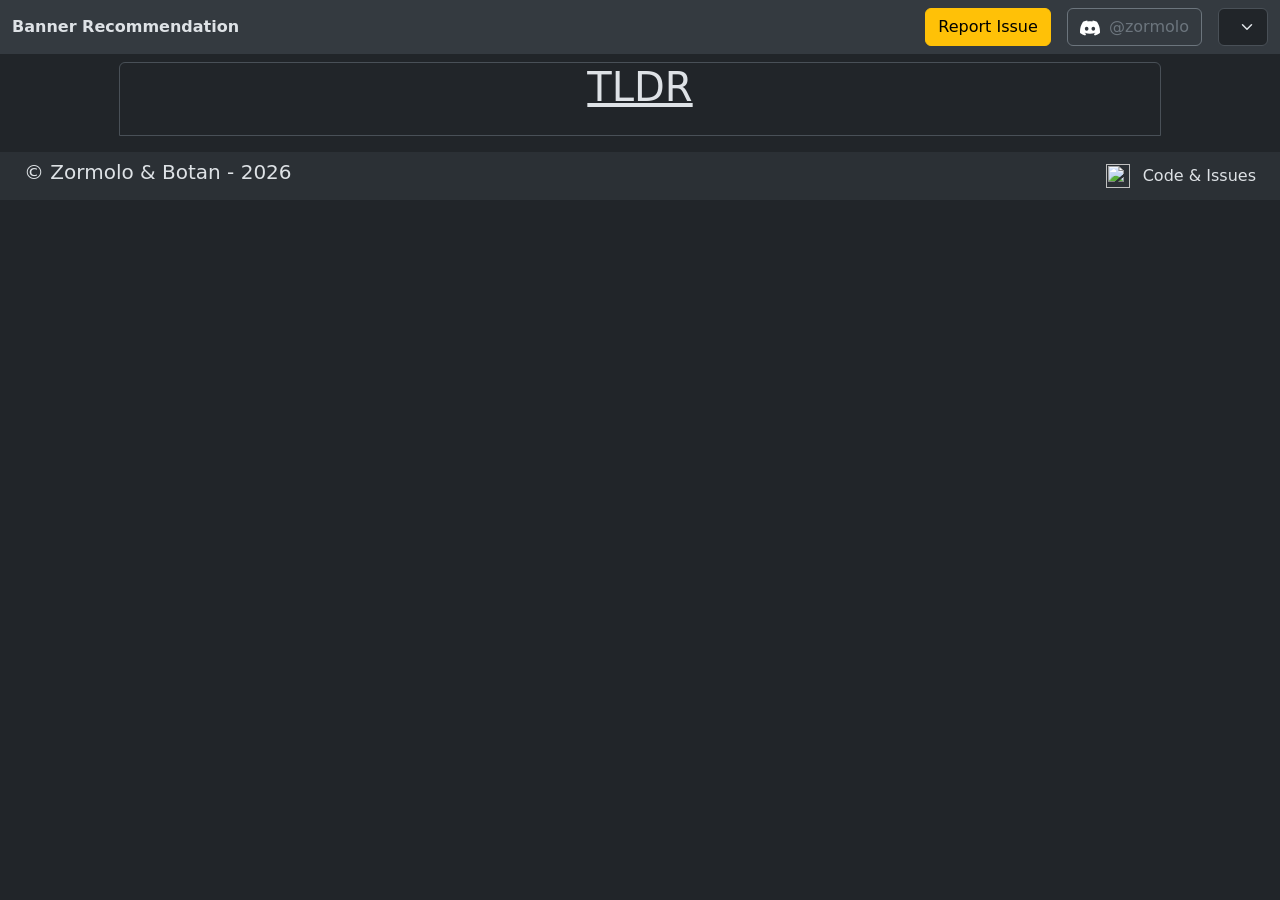
==== index.html @ 1676eccb "Update index.html" ====
<!DOCTYPE html>
<html lang="en" data-bs-theme="dark">
<head>
  <meta charset="UTF-8">
  <meta name="viewport" content="width=device-width, initial-scale=1.0">
  <meta name="description" content="A Site about Banner Recommendations for the Game: Brown Dust 2. Made by Zormolo & Botan">

  <link rel="icon" type="image/x-icon" href="./public/images/favicon/favicon.ico">
  <link rel="icon" type="image/png" sizes="16x16" href="./public/images/favicon/favicon-16x16.png">
  <link rel="icon" type="image/png" sizes="32x32" href="./public/images/favicon/favicon-32x32.png">
  <link rel="apple-touch-icon" sizes="180x180" href="./public/images/favicon/apple-touch-icon.png">
  <link rel="icon" type="image/png" sizes="192x192" href="./public/images/favicon/android-chrome-192x192.png">
  <link rel="icon" type="image/png" sizes="512x512" href="./public/images/favicon/android-chrome-512x512.png">

  <meta name="google-site-verification" content="iyQmtyQWnobFeqFgzh3pwhKETdWEKxUW23xHzJHVGwA" />
  <meta name="robots" content="index, follow">
  <meta name="googlebot" content="index, follow">

  <link rel="preload" href="./public/json/data.json" crossorigin="anonymous" as="fetch">
  <link rel="preload" href="./public/js/generateSite.js" crossorigin="anonymous" as="script">
  <link rel="preload" href="https://cdn.jsdelivr.net/npm/bootstrap@5.3.8/dist/css/bootstrap.min.css" integrity="sha384-sRIl4kxILFvY47J16cr9ZwB07vP4J8+LH7qKQnuqkuIAvNWLzeN8tE5YBujZqJLB" crossorigin="anonymous" as="style">
  <link rel="preload" href="./public/css/custom.css" crossorigin="anonymous" as="style">
  <link rel="preload" href="https://cdn.jsdelivr.net/npm/bootstrap@5.3.8/dist/js/bootstrap.bundle.min.js" integrity="sha384-FKyoEForCGlyvwx9Hj09JcYn3nv7wiPVlz7YYwJrWVcXK/BmnVDxM+D2scQbITxI" crossorigin="anonymous" as="script">

  <link rel="stylesheet" href="https://cdn.jsdelivr.net/npm/bootstrap@5.3.8/dist/css/bootstrap.min.css" integrity="sha384-sRIl4kxILFvY47J16cr9ZwB07vP4J8+LH7qKQnuqkuIAvNWLzeN8tE5YBujZqJLB" crossorigin="anonymous">
  <link rel="stylesheet" href="./public/css/custom.css" crossorigin="anonymous">
  <title>Brown Dust 2 - Banner Recommendation</title>
</head>
<body class="container-fluid">
  <header class="row">
    <nav class="navbar bg-body-secondary">
      <div class="container-fluid">

        <div class="pe-3"><b>Banner Recommendation</b></div>

        <ul class="navbar-nav flex-row gap-3">
          <li class="nav-item">
            <a class="btn btn-warning" href="https://github.com/Zormolo/BD2-Banner-Recommendation/issues/new" target="_blank">Report Issue</a>
          </li>
          <li class="nav-item d-flex align-items-center">
            <a class="btn btn-outline-secondary" href="https://discordapp.com/users/410820650656071680">
              <span class="pe-1">
                <img src="./public/images/discord.svg" width="20px" height="20px" alt="">
              </span>
              @zormolo
            </a
>         </li>
          <li class="nav-item">
            <select data-shortcut-container class="form-select text-truncate"></select>
          </li>
        </ul>

      </div>
    </nav>
  </header>
  <main class="row">
    <div id="main-container" class="container-fluid pt-2">
      <div class="row pb-3">
        <div class="col-12 col-md-11 col-xl-10 mx-auto">
          <section class="container-fluid pb-2 border rounded-top">

            <div class="row">
              <div class="col-2 d-flex justify-content-center mx-0 flex-grow-1">
                <h1><u>TLDR</u></h1>
              </div>
            </div>

            <div class="row">
              <div data-tldr class="col-12 pb-2 d-flex flex-wrap justify-content-center arrowHide"></div>
            </div>

          </section>
        </div>
      </div>

      <template id="charBannerCard">
        <section data-char-banner-card class="row pt-2">
          <div class="col-11 mx-auto bg-body-tertiary rounded">
            <div class="row h-100 py-2">

              <div class="col-12 col-md-4 col-xl-2 pe-2 borderless border-end">
                <div class="w-100 h-100 d-flex justify-content-center">
                  <picture class="my-auto">
                    <source data-costume-image-avif class="costumeSize" type="image/avif" />
                    <img data-costume-image class="costumeSize" loading="lazy">
                  </picture>
                </div>
              </div>

              <div class="col d-flex flex-column">
                <div class="row border-bottom mx-1 pb-2 pt-4 pt-md-0  border-2">
                  <div data-banner-name class="col d-flex justify-content-center">
                  </div>
                </div>

                <div class="row pt-2">
                  <div class="col">
                    <div class="container-fluid">
                      <ul class="nav nav-underline" role="tablist">
                        <li class="nav-item">
                          <button class="nav-link active" data-basic-tab data-bs-toggle="tab" data-bs-target="#basic" type="button" role="tab">Basic Info</button>
                        </li>
                        <li class="nav-item">
                          <button class="nav-link" data-pac-tab data-bs-toggle="tab" data-bs-target="#pac" type="button" role="tab">Pros & Cons</button>
                        </li>
                        <li class="nav-item">
                          <button class="nav-link" data-mode-tab data-bs-toggle="tab" data-bs-target="#mode" type="button" role="tab">Mode Rating</button>
                        </li>
                      </ul>
                    </div>
                  </div>
                </div>

                <div class="tab-content d-flex flex-grow-1">
                  <div class="container-fluid tab-pane fade show active" id="basic" role="tabpanel">
                    <div class="row h-100">

                      <div class="col-12 col-xl-4 col-xxl-4 pe-0 pt-3 pb-2 py-xl-0 d-flex align-items-center">
                        <div class="w-100">
                          <ul class="list-unstyled">
                            <li><span data-role><b>Role - </b></span></li>
                            <li><span><b>Element - </b><img data-property loading="lazy" width="32px" height="32px"></span></li>
                            <li><span data-dmg-type><b>Damage Type - </b></span></li>
                            <br>
                            <li data-banner-periode></li>
                            <li data-banner-time-left></li>
                          </ul>
                        </div>
                      </div>

                      <div class="col-12 col-xl-8 col-xxl-4 d-flex align-items-center">
                        <div class="container-fluid">
                          <div class="row pb-3">
                            <div class="col">
                              <h2>Breakpoints:</h2>
                            </div>
                          </div>
                          <div class="row w-100">
                            <div class="col">
                              <ul data-breakpoints class="list-group list-group-flush p-2 border border-3 rounded"></ul>
                            </div>
                          </div>
                        </div>

                      </div>

                      <div class="col-12 col-xl-12 col-xxl-4 pt-3 pt-xxl-0 d-flex align-items-center">
                        <div class="container-fluid">
                          <div class="row pb-3">
                            <div class="col">
                              <h2>Should you pull on this banner?</h2>
                            </div>
                          </div>
                          <div class="row">
                            <div class="col">
                              <p data-pull-reason></p>
                            </div>
                          </div>
                        </div>
                      </div>

                    </div>
                  </div>

                  <div class="container-fluid tab-pane fade" id="pac" role="tabpanel">
                    <div class="row h-100">

                      <div class="col-6 d-flex flex-column border-end border-2">
                        <div class="row pt-2">
                          <h3 class="text-success">Pros</h3>
                        </div>
                        <div class="row flex-grow-1">
                          <div class="col">
                            <ul data-pros class="list-group"></ul>
                          </div>
                        </div>
                      </div>

                      <div class="col-6 d-flex flex-column">
                        <div class="row pt-2">
                          <h3 class="text-danger">Cons</h3>
                        </div>
                        <div class="row flex-grow-1">
                          <div class="col">
                            <ul data-cons class="list-group"></ul>
                          </div>
                        </div>

                      </div>

                    </div>
                  </div>

                  <div class="container-fluid tab-pane fade" id="mode" role="tabpanel">
                    <div class="row h-100">
                      <div class="col pt-4">
                        <div class="container-fluid py-2 text-center">

                          <div class="row pb-2 border-bottom border-3">
                            <div class="col-4"><b>Fiend Hunter [FH]</b></div>
                            <div class="col-4"><b>Guild Raid [GR]</b></div>
                            <div class="col-4"><b>Last Night [LN]</b></div>
                          </div>
                          <div class="row pb-3">
                            <div data-fh class="col-4"></div>
                            <div data-gr class="col-4"></div>
                            <div data-ln class="col-4"></div>
                          </div>
                          <div class="row py-2 border-bottom border-3">
                            <div class="col-4"><b>Tower of Salvation [TOS]</b></div>
                            <div class="col-4"><b>Mirror War [MW]</b></div>
                            <div class="col-4"><b>Golden Colloseum [GC]</b></div>
                          </div>
                          <div class="row pb-3">
                            <div data-tos class="col-4"></div>
                            <div data-mw class="col-4"></div>
                            <div data-gc class="col-4"></div>
                          </div>
                          <div class="row pb-2 border-bottom border-3 justify-content-center">
                            <div class="col-6"><b>General / Event Challanges</b></div>
                          </div>
                          <div class="row justify-content-center">
                            <div data-gen class="col-6"></div>
                          </div>

                        </div>
                      </div>
                    </div>
                  </div>
                </div>

              </div>

            </div>
          </div>
        </section>
      </template>
    </div>
  </main>

  <footer class="row bg-body-tertiary">
    <div class="container-fluid">
      <nav class="navbar">
        <div class="container-fluid">
          <h5>&copy; Zormolo & Botan - <script>document.write( new Date().getFullYear() )</script></h3>
          <a href="https://github.com/Zormolo/BD2-Banner-Recommendation" class="nav-link">
            <img src="./public/images/github-mark-white.svg" width="24px" height="24px" alt="">
            <span class="ps-2">Code & Issues</span>
          </a>
        </div>
      </nav>
    </div>
  </footer>

  <script src="./public/js/generateSite.js" crossorigin="anonymous"></script>
  <script src="https://cdn.jsdelivr.net/npm/bootstrap@5.3.8/dist/js/bootstrap.bundle.min.js" integrity="sha384-FKyoEForCGlyvwx9Hj09JcYn3nv7wiPVlz7YYwJrWVcXK/BmnVDxM+D2scQbITxI" crossorigin="anonymous"></script>
</body>
</html>
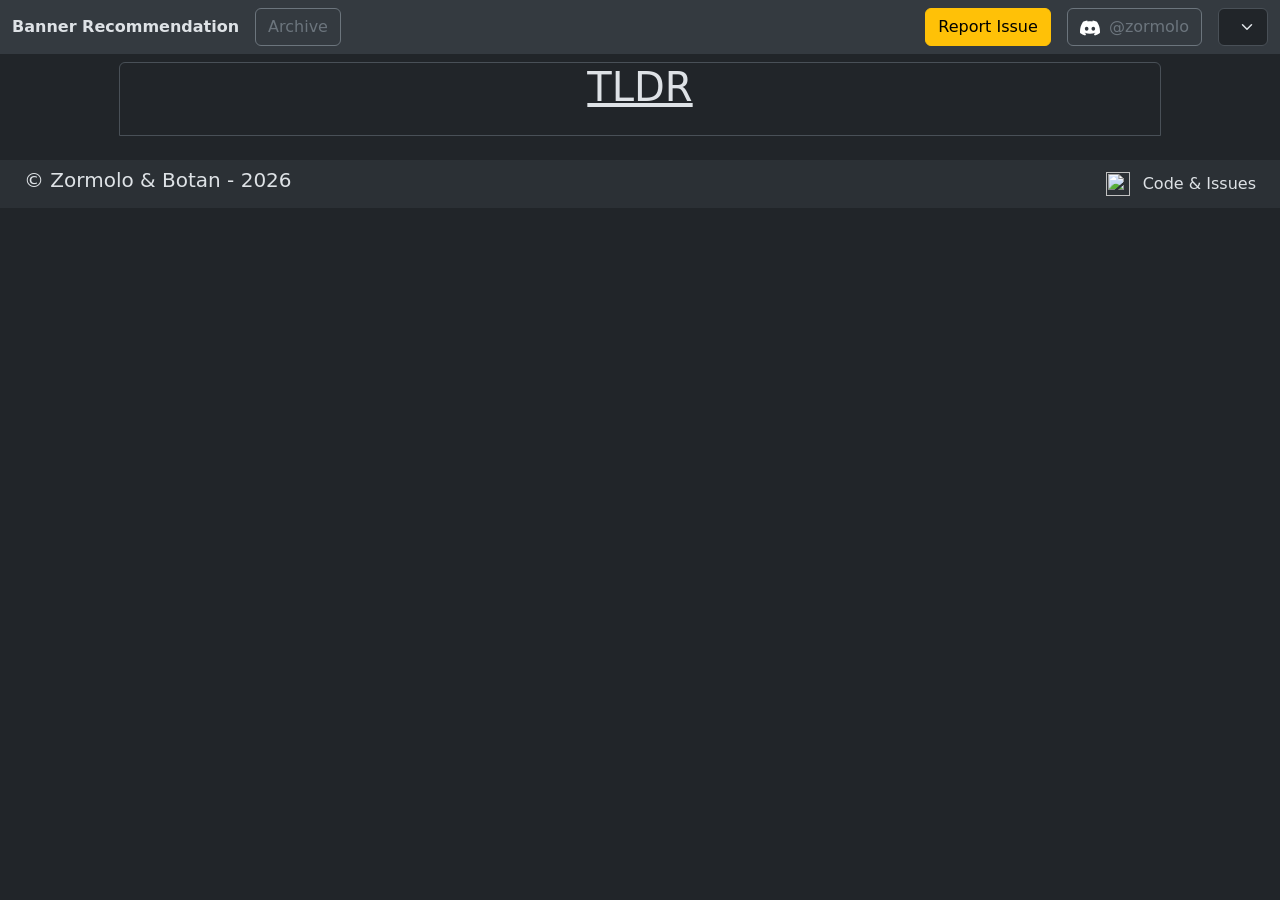
==== commit 18d5f466: "fixed Links" ====
--- a/index.html
+++ b/index.html
@@ -17,6 +17,7 @@
   <meta name="googlebot" content="index, follow">
 
   <link rel="preload" href="./public/json/data.json" crossorigin="anonymous" as="fetch">
+  <link rel="preload" href="./public/json/utils.json" crossorigin="anonymous" as="fetch">
   <link rel="preload" href="./public/js/generateSite.js" crossorigin="anonymous" as="script">
   <link rel="preload" href="https://cdn.jsdelivr.net/npm/bootstrap@5.3.8/dist/css/bootstrap.min.css" integrity="sha384-sRIl4kxILFvY47J16cr9ZwB07vP4J8+LH7qKQnuqkuIAvNWLzeN8tE5YBujZqJLB" crossorigin="anonymous" as="style">
   <link rel="preload" href="./public/css/custom.css" crossorigin="anonymous" as="style">
@@ -31,14 +32,17 @@
     <nav class="navbar bg-body-secondary">
       <div class="container-fluid">
 
-        <div class="pe-3"><b>Banner Recommendation</b></div>
+        <div class="d-flex flex-row align-items-center">
+          <div class="pe-3"><b>Banner Recommendation</b></div>
+          <div> <a class="btn btn-outline-secondary" href="/BD2-Banner-Recommendation/archive.html">Archive</a></div>
+        </div>
 
         <ul class="navbar-nav flex-row gap-3">
           <li class="nav-item">
             <a class="btn btn-warning" href="https://github.com/Zormolo/BD2-Banner-Recommendation/issues/new" target="_blank">Report Issue</a>
           </li>
           <li class="nav-item d-flex align-items-center">
-            <a class="btn btn-outline-secondary" href="https://discordapp.com/users/410820650656071680">
+            <a class="btn btn-outline-secondary">
               <span class="pe-1">
                 <img src="./public/images/discord.svg" width="20px" height="20px" alt="">
               </span>
@@ -96,7 +100,7 @@
                 <div class="row pt-2">
                   <div class="col">
                     <div class="container-fluid">
-                      <ul class="nav nav-underline" role="tablist">
+                      <ul class="nav nav-pills gap-1" role="tablist">
                         <li class="nav-item">
                           <button class="nav-link active" data-basic-tab data-bs-toggle="tab" data-bs-target="#basic" type="button" role="tab">Basic Info</button>
                         </li>
@@ -120,7 +124,7 @@
                           <ul class="list-unstyled">
                             <li><span data-role><b>Role - </b></span></li>
                             <li><span><b>Element - </b><img data-property loading="lazy" width="32px" height="32px"></span></li>
-                            <li><span data-dmg-type><b>Damage Type - </b></span></li>
+                            <li><span data-dmg-type><b class="text-light">Damage Type - </b></span></li>
                             <br>
                             <li data-banner-periode></li>
                             <li data-banner-time-left></li>
@@ -255,4 +259,4 @@
   <script src="./public/js/generateSite.js" crossorigin="anonymous"></script>
   <script src="https://cdn.jsdelivr.net/npm/bootstrap@5.3.8/dist/js/bootstrap.bundle.min.js" integrity="sha384-FKyoEForCGlyvwx9Hj09JcYn3nv7wiPVlz7YYwJrWVcXK/BmnVDxM+D2scQbITxI" crossorigin="anonymous"></script>
 </body>
-</html>
+</html>
--- a/public/css/custom.css
+++ b/public/css/custom.css
@@ -0,0 +1,82 @@
+.costumeSize {
+  max-height: 400px;
+  max-width: 100%;
+}
+
+#main-container:last-child {
+  padding-bottom: 0.5rem;
+}
+
+header {
+  position: sticky;
+  top: 0;
+  z-index: 100;
+}
+
+.arrowHide > div:last-child > span {
+  display: none;
+}
+
+section {
+  scroll-margin-top: 3rem;
+}
+
+.nav-pills .nav-link {
+  color: var(--text-color);
+  border: 1px solid var(--bs-gray);
+}
+
+.nav-pills .nav-link.active, .nav-pills .nav-link.active:hover {
+  background: var(--bs-dark-bg-subtle);
+  cursor: default;
+}
+
+.nav-link:hover {
+  background-color: var(--bs-dark);
+}
+
+.navbar select {
+  cursor: pointer;
+}
+
+.navbar select:focus {
+  box-shadow: none;
+}
+
+.text-magic {
+  color: #c994fd;
+}
+
+.text-physical {
+  color: #dcc27a;
+}
+
+@media (max-width: 768px) {
+  .borderless {
+    border-width: 0 !important;
+  }
+}
+
+@media (max-width: 576px) {
+  .navbar select {
+    max-width: 16rem;
+  }
+}
+
+@media (max-width: 490px) {
+  .navbar select {
+    max-width: 13rem;
+  }
+}
+
+@media (max-width: 440px) {
+  .navbar select {
+    max-width: 11rem;
+  }
+}
+
+@media (max-width: 405px) {
+  .navbar select {
+    max-width: 9rem;
+  }
+}
--- a/public/css/custom.css
+++ b/public/css/custom.css
@@ -0,0 +1,82 @@
+.costumeSize {
+  max-height: 400px;
+  max-width: 100%;
+}
+
+#main-container:last-child {
+  padding-bottom: 0.5rem;
+}
+
+header {
+  position: sticky;
+  top: 0;
+  z-index: 100;
+}
+
+.arrowHide > div:last-child > span {
+  display: none;
+}
+
+section {
+  scroll-margin-top: 3rem;
+}
+
+.nav-pills .nav-link {
+  color: var(--text-color);
+  border: 1px solid var(--bs-gray);
+}
+
+.nav-pills .nav-link.active, .nav-pills .nav-link.active:hover {
+  background: var(--bs-dark-bg-subtle);
+  cursor: default;
+}
+
+.nav-link:hover {
+  background-color: var(--bs-dark);
+}
+
+.navbar select {
+  cursor: pointer;
+}
+
+.navbar select:focus {
+  box-shadow: none;
+}
+
+.text-magic {
+  color: #c994fd;
+}
+
+.text-physical {
+  color: #dcc27a;
+}
+
+@media (max-width: 768px) {
+  .borderless {
+    border-width: 0 !important;
+  }
+}
+
+@media (max-width: 576px) {
+  .navbar select {
+    max-width: 16rem;
+  }
+}
+
+@media (max-width: 490px) {
+  .navbar select {
+    max-width: 13rem;
+  }
+}
+
+@media (max-width: 440px) {
+  .navbar select {
+    max-width: 11rem;
+  }
+}
+
+@media (max-width: 405px) {
+  .navbar select {
+    max-width: 9rem;
+  }
+}
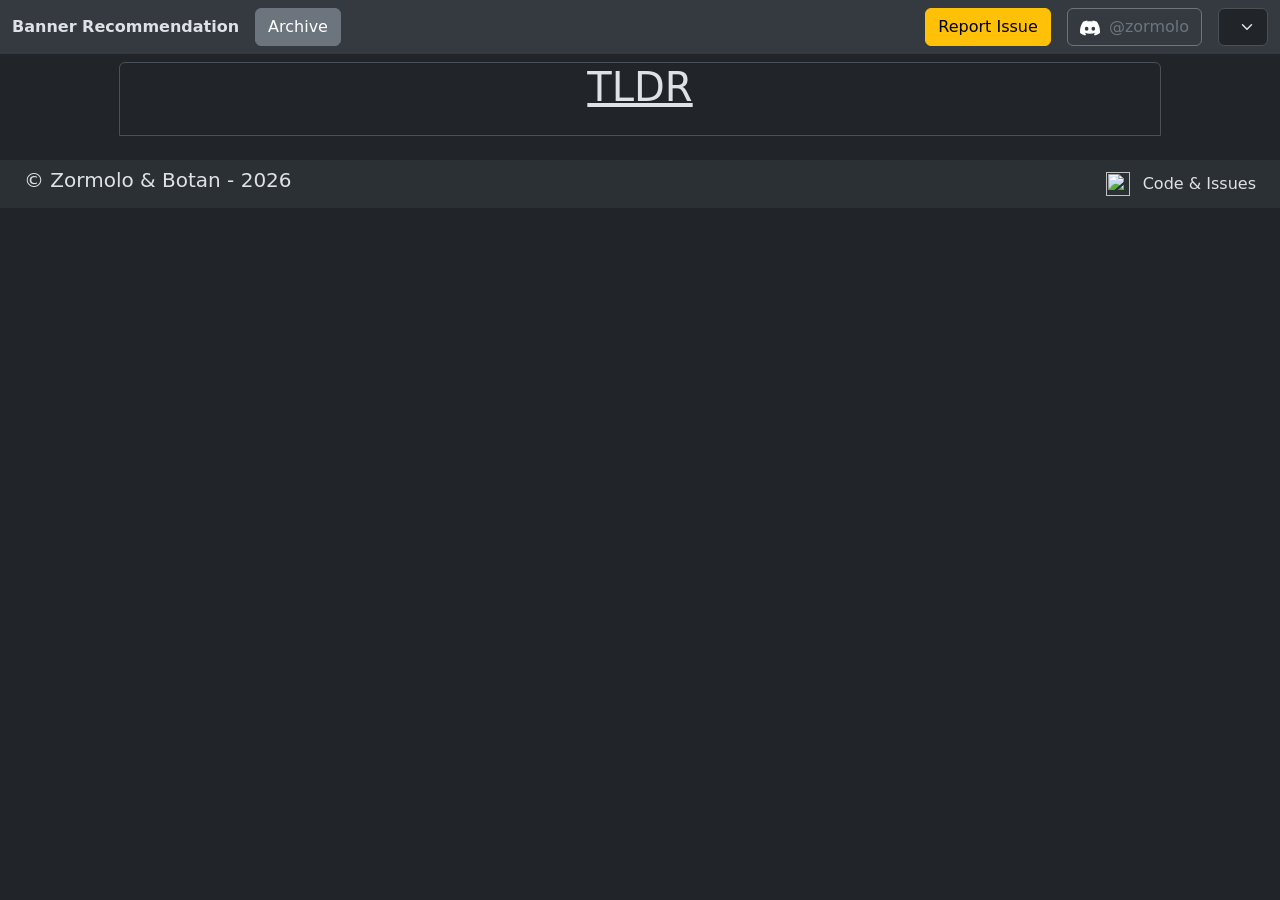
==== commit bff33a5a: "Fixed some small device display issues" ====
--- a/index.html
+++ b/index.html
@@ -28,29 +28,54 @@
   <title>Brown Dust 2 - Banner Recommendation</title>
 </head>
 <body class="container-fluid">
-  <header class="row">
+  <header class="row small-header">
+    <nav class="col navbar bg-body-secondary">
+      <div class="container justify-content-center w-100 mx-0 px-0">
+        <div class="row w-100 text-center pb-2 mx-0" >
+          <div class="col pe-3"><b>Banner Recommendation</b></div>
+        </div>
+        <div class="row pb-2 w-100 mx-0">
+          <div class="col-4 text-center">
+            <a class="btn btn-secondary" href="/BD2-Banner-Recommendation/archive.html">Archive</a>
+          </div>
+          <div class="col-4 text-center">
+            <a class="btn btn-warning text-truncate" href="https://github.com/Zormolo/BD2-Banner-Recommendation/issues/new" target="_blank">Report Issue</a>
+          </div>
+          <div class="col-4 text-center">
+            <a class="btn btn-outline-secondary">@zormolo</a>
+          </div>
+        </div>
+        <div class="row w-100">
+          <div class="col col-sm-8 d-flex mx-auto justify-content-center">
+            <select data-shortcut-container-small class="form-select"></select>
+          </div>
+        </div>
+      </div>
+    </nav>
+  </header>
+  <header class="row big-header">
     <nav class="navbar bg-body-secondary">
       <div class="container-fluid">
 
         <div class="d-flex flex-row align-items-center">
-          <div class="pe-3"><b>Banner Recommendation</b></div>
-          <div> <a class="btn btn-outline-secondary" href="/BD2-Banner-Recommendation/archive.html">Archive</a></div>
+          <div class="pe-3 text-blue"><b>Banner Recommendation</b></div>
+          <a class="btn btn-secondary" href="/BD2-Banner-Recommendation/archive.html">Archive</a>
         </div>
 
         <ul class="navbar-nav flex-row gap-3">
           <li class="nav-item">
-            <a class="btn btn-warning" href="https://github.com/Zormolo/BD2-Banner-Recommendation/issues/new" target="_blank">Report Issue</a>
+            <a class="btn btn-warning text-truncate" href="https://github.com/Zormolo/BD2-Banner-Recommendation/issues/new" target="_blank">Report Issue</a>
           </li>
           <li class="nav-item d-flex align-items-center">
             <a class="btn btn-outline-secondary">
-              <span class="pe-1">
-                <img src="./public/images/discord.svg" width="20px" height="20px" alt="">
+              <span class="pe-1 text-truncate">
+                <img class="d-none d-sm-inline" src="./public/images/discord.svg" width="20px" height="20px" alt="">
               </span>
               @zormolo
             </a
 >         </li>
           <li class="nav-item">
-            <select data-shortcut-container class="form-select text-truncate"></select>
+            <select data-shortcut-container-big class="form-select text-truncate"></select>
           </li>
         </ul>
 
@@ -157,7 +182,7 @@
                           </div>
                           <div class="row">
                             <div class="col">
-                              <p data-pull-reason></p>
+                              <p data-pull-rec></p>
                             </div>
                           </div>
                         </div>
--- a/public/css/custom.css
+++ b/public/css/custom.css
@@ -51,32 +51,64 @@
   color: #dcc27a;
 }
 
+.text-ur {
+  background: linear-gradient( 165deg,#FF55FF 0%, #B660FC 25%, #85E1FE 50%, #66F4A3 75%, #FFFF66 95% );
+  background-clip: text;
+  color: transparent;
+}
+
+.text-sr {
+  background: linear-gradient( 180deg,#F3B7FE 0%, #CDACFF 25%, #C184FE 70% );
+  background-clip: text;
+  color: transparent;
+}
+
+.text-r {
+  background: linear-gradient( 180deg,#73B8FE 50%, #5F9EFE 70% );
+  background-clip: text;
+  color: transparent;
+}
+
+.text-n {
+  background: linear-gradient( 180deg,#CECECE 50%, #A3A3A3 70% );
+  background-clip: text;
+  color: transparent;
+}
+
+.small-header {
+    display: none;
+  }
+
+.big-header {
+  display: flex;
+}
+
+
+
 @media (max-width: 768px) {
   .borderless {
     border-width: 0 !important;
   }
-}
 
-@media (max-width: 576px) {
-  .navbar select {
-    max-width: 16rem;
+  .small-header {
+    display: flex;
+  }
+
+  .small-header .container {
+    max-width: 768px;
+  }
+
+  .small-header .btn {
+    min-width: 6rem;
+  }
+
+  .big-header {
+    display: none;
   }
 }
 
-@media (max-width: 490px) {
+@media ( min-width: 769px ) and ( max-width: 900px ) {
   .navbar select {
-    max-width: 13rem;
-  }
-}
-
-@media (max-width: 440px) {
-  .navbar select {
-    max-width: 11rem;
-  }
-}
-
-@media (max-width: 405px) {
-  .navbar select {
-    max-width: 9rem;
+    max-width: 10rem;
   }
 }
--- a/public/css/custom.css
+++ b/public/css/custom.css
@@ -51,32 +51,64 @@
   color: #dcc27a;
 }
 
+.text-ur {
+  background: linear-gradient( 165deg,#FF55FF 0%, #B660FC 25%, #85E1FE 50%, #66F4A3 75%, #FFFF66 95% );
+  background-clip: text;
+  color: transparent;
+}
+
+.text-sr {
+  background: linear-gradient( 180deg,#F3B7FE 0%, #CDACFF 25%, #C184FE 70% );
+  background-clip: text;
+  color: transparent;
+}
+
+.text-r {
+  background: linear-gradient( 180deg,#73B8FE 50%, #5F9EFE 70% );
+  background-clip: text;
+  color: transparent;
+}
+
+.text-n {
+  background: linear-gradient( 180deg,#CECECE 50%, #A3A3A3 70% );
+  background-clip: text;
+  color: transparent;
+}
+
+.small-header {
+    display: none;
+  }
+
+.big-header {
+  display: flex;
+}
+
+
+
 @media (max-width: 768px) {
   .borderless {
     border-width: 0 !important;
   }
-}
 
-@media (max-width: 576px) {
-  .navbar select {
-    max-width: 16rem;
+  .small-header {
+    display: flex;
+  }
+
+  .small-header .container {
+    max-width: 768px;
+  }
+
+  .small-header .btn {
+    min-width: 6rem;
+  }
+
+  .big-header {
+    display: none;
   }
 }
 
-@media (max-width: 490px) {
+@media ( min-width: 769px ) and ( max-width: 900px ) {
   .navbar select {
-    max-width: 13rem;
-  }
-}
-
-@media (max-width: 440px) {
-  .navbar select {
-    max-width: 11rem;
-  }
-}
-
-@media (max-width: 405px) {
-  .navbar select {
-    max-width: 9rem;
+    max-width: 10rem;
   }
 }
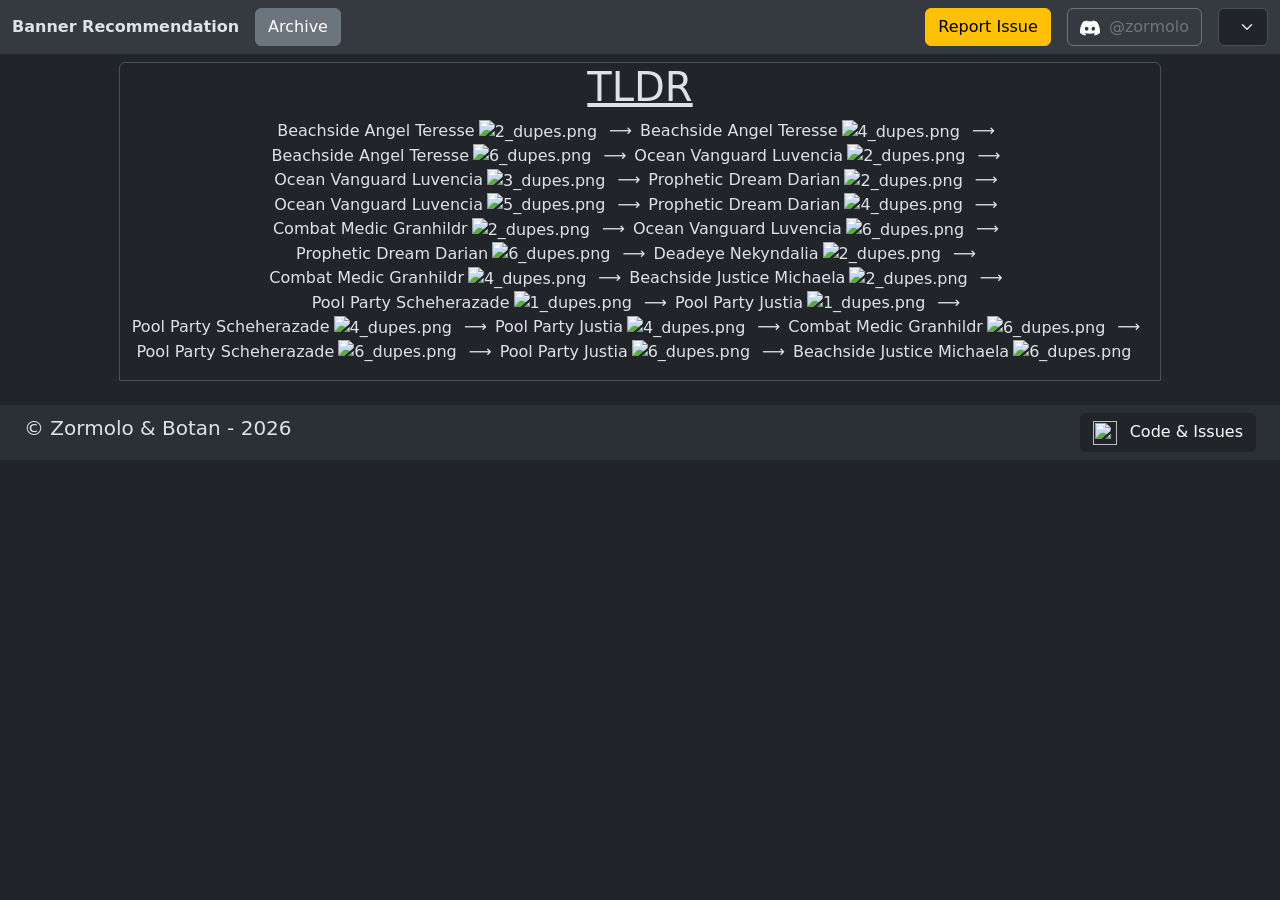
==== commit 2a30c59d: "Fixed a few css issues on smaller devices, full bold text on dmgType, new system for tmerLeft, New C" ====
--- a/index.html
+++ b/index.html
@@ -72,8 +72,8 @@
                 <img class="d-none d-sm-inline" src="./public/images/discord.svg" width="20px" height="20px" alt="">
               </span>
               @zormolo
-            </a
->         </li>
+            </a>
+          </li>
           <li class="nav-item">
             <select data-shortcut-container-big class="form-select text-truncate"></select>
           </li>
@@ -122,17 +122,17 @@
                   </div>
                 </div>
 
-                <div class="row pt-2">
+                <div class="row py-2">
                   <div class="col">
                     <div class="container-fluid">
                       <ul class="nav nav-pills gap-1" role="tablist">
-                        <li class="nav-item">
+                        <li class="nav-item tablist-entry">
                           <button class="nav-link active" data-basic-tab data-bs-toggle="tab" data-bs-target="#basic" type="button" role="tab">Basic Info</button>
                         </li>
-                        <li class="nav-item">
+                        <li class="nav-item tablist-entry">
                           <button class="nav-link" data-pac-tab data-bs-toggle="tab" data-bs-target="#pac" type="button" role="tab">Pros & Cons</button>
                         </li>
-                        <li class="nav-item">
+                        <li class="nav-item tablist-entry">
                           <button class="nav-link" data-mode-tab data-bs-toggle="tab" data-bs-target="#mode" type="button" role="tab">Mode Rating</button>
                         </li>
                       </ul>
@@ -147,9 +147,9 @@
                       <div class="col-12 col-xl-4 col-xxl-4 pe-0 pt-3 pb-2 py-xl-0 d-flex align-items-center">
                         <div class="w-100">
                           <ul class="list-unstyled">
-                            <li><span data-role><b>Role - </b></span></li>
+                            <li class="pb-1"><span data-role><b>Role - </b></span></li>
                             <li><span><b>Element - </b><img data-property loading="lazy" width="32px" height="32px"></span></li>
-                            <li><span data-dmg-type><b class="text-light">Damage Type - </b></span></li>
+                            <li><b data-dmg-type><span class="text-light">Damage Type - </span></b></li>
                             <br>
                             <li data-banner-periode></li>
                             <li data-banner-time-left></li>
@@ -272,7 +272,7 @@
       <nav class="navbar">
         <div class="container-fluid">
           <h5>&copy; Zormolo & Botan - <script>document.write( new Date().getFullYear() )</script></h3>
-          <a href="https://github.com/Zormolo/BD2-Banner-Recommendation" class="nav-link">
+          <a href="https://github.com/Zormolo/BD2-Banner-Recommendation" class="btn btn-dark">
             <img src="./public/images/github-mark-white.svg" width="24px" height="24px" alt="">
             <span class="ps-2">Code & Issues</span>
           </a>
--- a/public/css/custom.css
+++ b/public/css/custom.css
@@ -75,6 +75,10 @@
   color: transparent;
 }
 
+.text-teal {
+  color: var( --bs-teal );
+}
+
 .small-header {
     display: none;
   }
@@ -83,7 +87,24 @@
   display: flex;
 }
 
+@media ( max-width: 414px ) {
+  .tablist-entry .nav-link {
+    padding-left: 0.25rem;
+    padding-right: 0.25rem;
+  }
+}
 
+@media ( max-width: 450px ) {
+  .tablist-entry {
+    padding-left: 0.25rem;
+    padding-right: 0.25rem;
+  }
+
+  .tablist-entry .nav-link {
+    padding-left: 0.5rem;
+    padding-right: 0.5rem;
+  }
+}
 
 @media (max-width: 768px) {
   .borderless {
--- a/public/css/custom.css
+++ b/public/css/custom.css
@@ -75,6 +75,10 @@
   color: transparent;
 }
 
+.text-teal {
+  color: var( --bs-teal );
+}
+
 .small-header {
     display: none;
   }
@@ -83,7 +87,24 @@
   display: flex;
 }
 
+@media ( max-width: 414px ) {
+  .tablist-entry .nav-link {
+    padding-left: 0.25rem;
+    padding-right: 0.25rem;
+  }
+}
 
+@media ( max-width: 450px ) {
+  .tablist-entry {
+    padding-left: 0.25rem;
+    padding-right: 0.25rem;
+  }
+
+  .tablist-entry .nav-link {
+    padding-left: 0.5rem;
+    padding-right: 0.5rem;
+  }
+}
 
 @media (max-width: 768px) {
   .borderless {
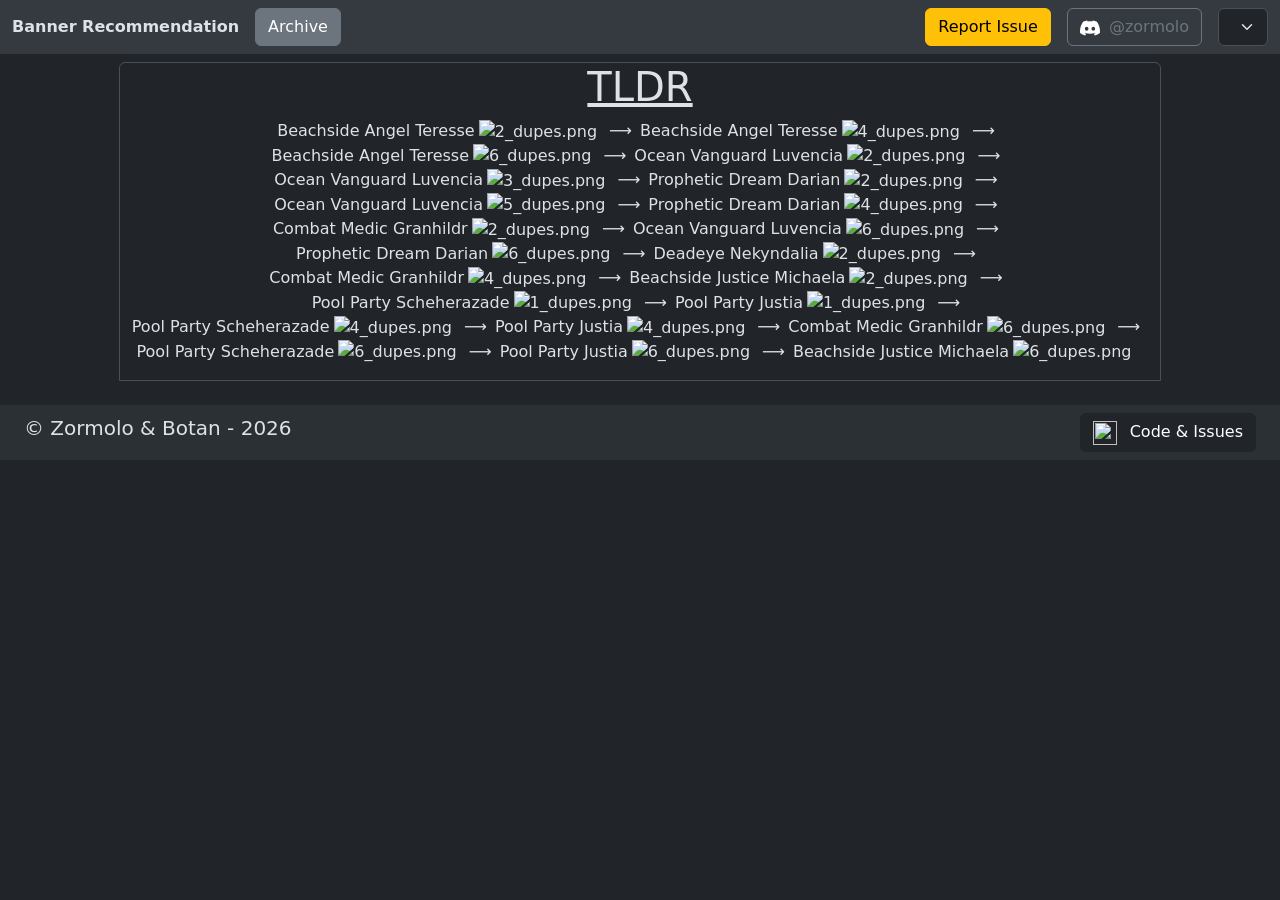
==== commit d912503d: "added img for >350px devices, tab-entry support for min 350px devices, made only recommands header s" ====
--- a/index.html
+++ b/index.html
@@ -28,7 +28,7 @@
   <title>Brown Dust 2 - Banner Recommendation</title>
 </head>
 <body class="container-fluid">
-  <header class="row small-header">
+  <header class="row small-header sticky-header">
     <nav class="col navbar bg-body-secondary">
       <div class="container justify-content-center w-100 mx-0 px-0">
         <div class="row w-100 text-center pb-2 mx-0" >
@@ -53,7 +53,7 @@
       </div>
     </nav>
   </header>
-  <header class="row big-header">
+  <header class="row big-header sticky-header">
     <nav class="navbar bg-body-secondary">
       <div class="container-fluid">
 
@@ -107,7 +107,7 @@
           <div class="col-11 mx-auto bg-body-tertiary rounded">
             <div class="row h-100 py-2">
 
-              <div class="col-12 col-md-4 col-xl-2 pe-2 borderless border-end">
+              <div class="col-12 col-md-4 col-xl-2 pe-2 border-end borderless">
                 <div class="w-100 h-100 d-flex justify-content-center">
                   <picture class="my-auto">
                     <source data-costume-image-avif class="costumeSize" type="image/avif" />
@@ -123,7 +123,7 @@
                 </div>
 
                 <div class="row py-2">
-                  <div class="col">
+                  <div class="col no-px">
                     <div class="container-fluid">
                       <ul class="nav nav-pills gap-1" role="tablist">
                         <li class="nav-item tablist-entry">
@@ -267,6 +267,13 @@
     </div>
   </main>
 
+  <div class="to-small">
+    <picture>
+      <source class="costumeSize" type="image/avif" srcset="./public/images/avif/to-small.avif">
+      <img class="costumeSize" loading="lazy" src="./public/images/to-small.png" alt="to small device-width" title="to small device-width">
+    </picture>
+  </div>
+
   <footer class="row bg-body-tertiary">
     <div class="container-fluid">
       <nav class="navbar">
--- a/public/css/custom.css
+++ b/public/css/custom.css
@@ -1,13 +1,17 @@
 .costumeSize {
   max-height: 400px;
   max-width: 100%;
+}
+
+#main-container {
+  display: none;
 }
 
 #main-container:last-child {
   padding-bottom: 0.5rem;
 }
 
-header {
+.sticky-header {
   position: sticky;
   top: 0;
   z-index: 100;
@@ -87,6 +91,22 @@
   display: flex;
 }
 
+@media ( min-width: 350px ) {
+  #main-container {
+    display: inline;
+  }
+  .to-small {
+    display: none;
+  }
+}
+
+@media ( max-width: 370px ) {
+  .no-px {
+    padding-left: 0.25rem;
+    padding-right: 0;
+  }
+}
+
 @media ( max-width: 414px ) {
   .tablist-entry .nav-link {
     padding-left: 0.25rem;
@@ -94,7 +114,7 @@
   }
 }
 
-@media ( max-width: 450px ) {
+@media ( min-width: 415px ) and ( max-width: 450px ) {
   .tablist-entry {
     padding-left: 0.25rem;
     padding-right: 0.25rem;
@@ -106,11 +126,13 @@
   }
 }
 
+@media (max-width: 767px) {
+  .border-end.borderless {
+    border-right-width: 0 !important;
+  }
+}
+
 @media (max-width: 768px) {
-  .borderless {
-    border-width: 0 !important;
-  }
-
   .small-header {
     display: flex;
   }
--- a/public/css/custom.css
+++ b/public/css/custom.css
@@ -1,13 +1,17 @@
 .costumeSize {
   max-height: 400px;
   max-width: 100%;
+}
+
+#main-container {
+  display: none;
 }
 
 #main-container:last-child {
   padding-bottom: 0.5rem;
 }
 
-header {
+.sticky-header {
   position: sticky;
   top: 0;
   z-index: 100;
@@ -87,6 +91,22 @@
   display: flex;
 }
 
+@media ( min-width: 350px ) {
+  #main-container {
+    display: inline;
+  }
+  .to-small {
+    display: none;
+  }
+}
+
+@media ( max-width: 370px ) {
+  .no-px {
+    padding-left: 0.25rem;
+    padding-right: 0;
+  }
+}
+
 @media ( max-width: 414px ) {
   .tablist-entry .nav-link {
     padding-left: 0.25rem;
@@ -94,7 +114,7 @@
   }
 }
 
-@media ( max-width: 450px ) {
+@media ( min-width: 415px ) and ( max-width: 450px ) {
   .tablist-entry {
     padding-left: 0.25rem;
     padding-right: 0.25rem;
@@ -106,11 +126,13 @@
   }
 }
 
+@media (max-width: 767px) {
+  .border-end.borderless {
+    border-right-width: 0 !important;
+  }
+}
+
 @media (max-width: 768px) {
-  .borderless {
-    border-width: 0 !important;
-  }
-
   .small-header {
     display: flex;
   }
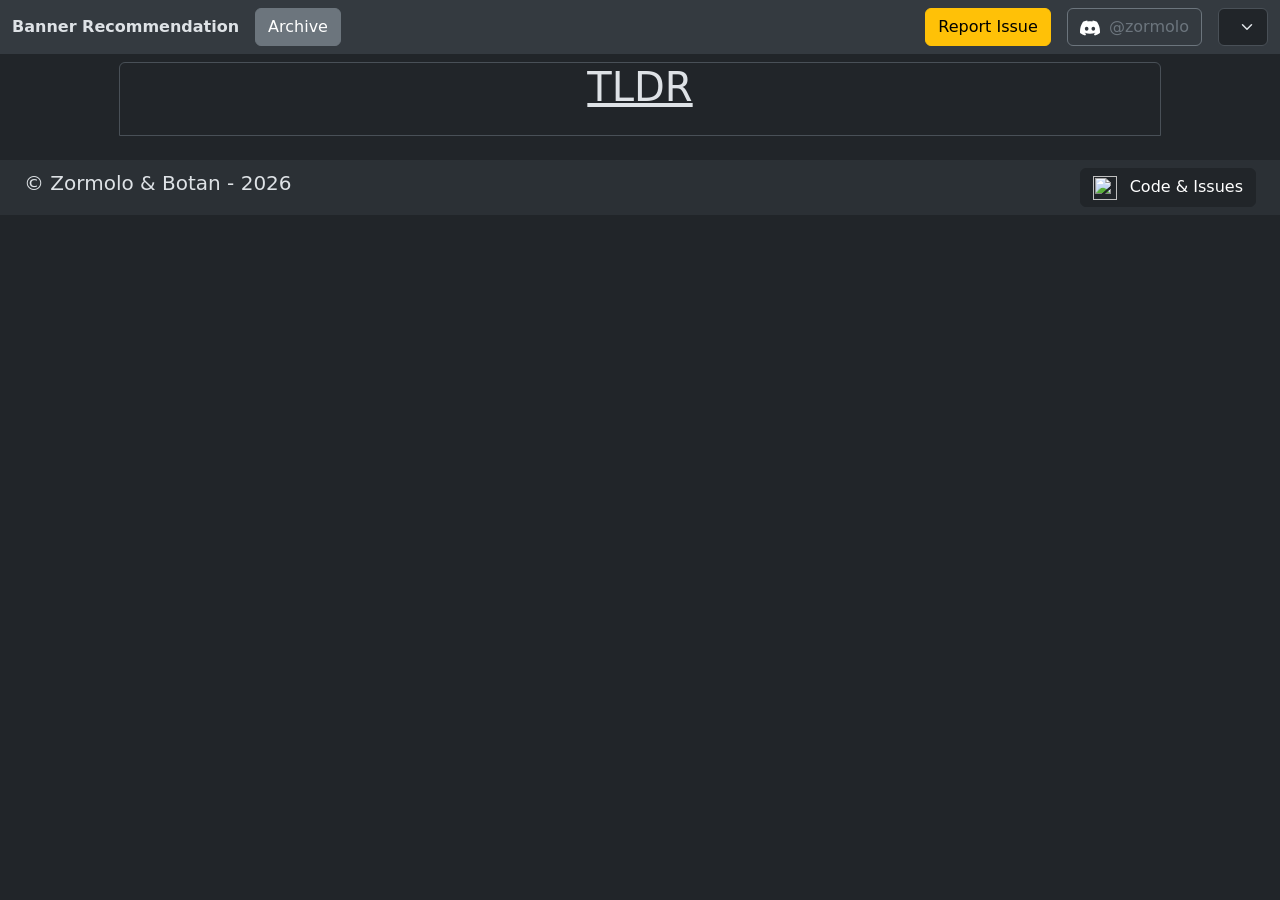
==== commit d4647ee2: "Adjustied CSS for Breakpoints, Replaced () in pullReasons, Breakpoints and Pros & Cons" ====
--- a/index.html
+++ b/index.html
@@ -160,12 +160,12 @@
                       <div class="col-12 col-xl-8 col-xxl-4 d-flex align-items-center">
                         <div class="container-fluid">
                           <div class="row pb-3">
-                            <div class="col">
+                            <div class="col px-0">
                               <h2>Breakpoints:</h2>
                             </div>
                           </div>
                           <div class="row w-100">
-                            <div class="col">
+                            <div class="col px-0">
                               <ul data-breakpoints class="list-group list-group-flush p-2 border border-3 rounded"></ul>
                             </div>
                           </div>
@@ -176,12 +176,12 @@
                       <div class="col-12 col-xl-12 col-xxl-4 pt-3 pt-xxl-0 d-flex align-items-center">
                         <div class="container-fluid">
                           <div class="row pb-3">
-                            <div class="col">
+                            <div class="col px-0">
                               <h2>Should you pull on this banner?</h2>
                             </div>
                           </div>
                           <div class="row">
-                            <div class="col">
+                            <div class="col px-0">
                               <p data-pull-rec></p>
                             </div>
                           </div>
@@ -246,7 +246,7 @@
                             <div data-gc class="col-4"></div>
                           </div>
                           <div class="row pb-2 border-bottom border-3 justify-content-center">
-                            <div class="col-6"><b>General / Event Challanges</b></div>
+                            <div class="col text-center"><b>General / Event Challanges</b></div>
                           </div>
                           <div class="row justify-content-center">
                             <div data-gen class="col-6"></div>
